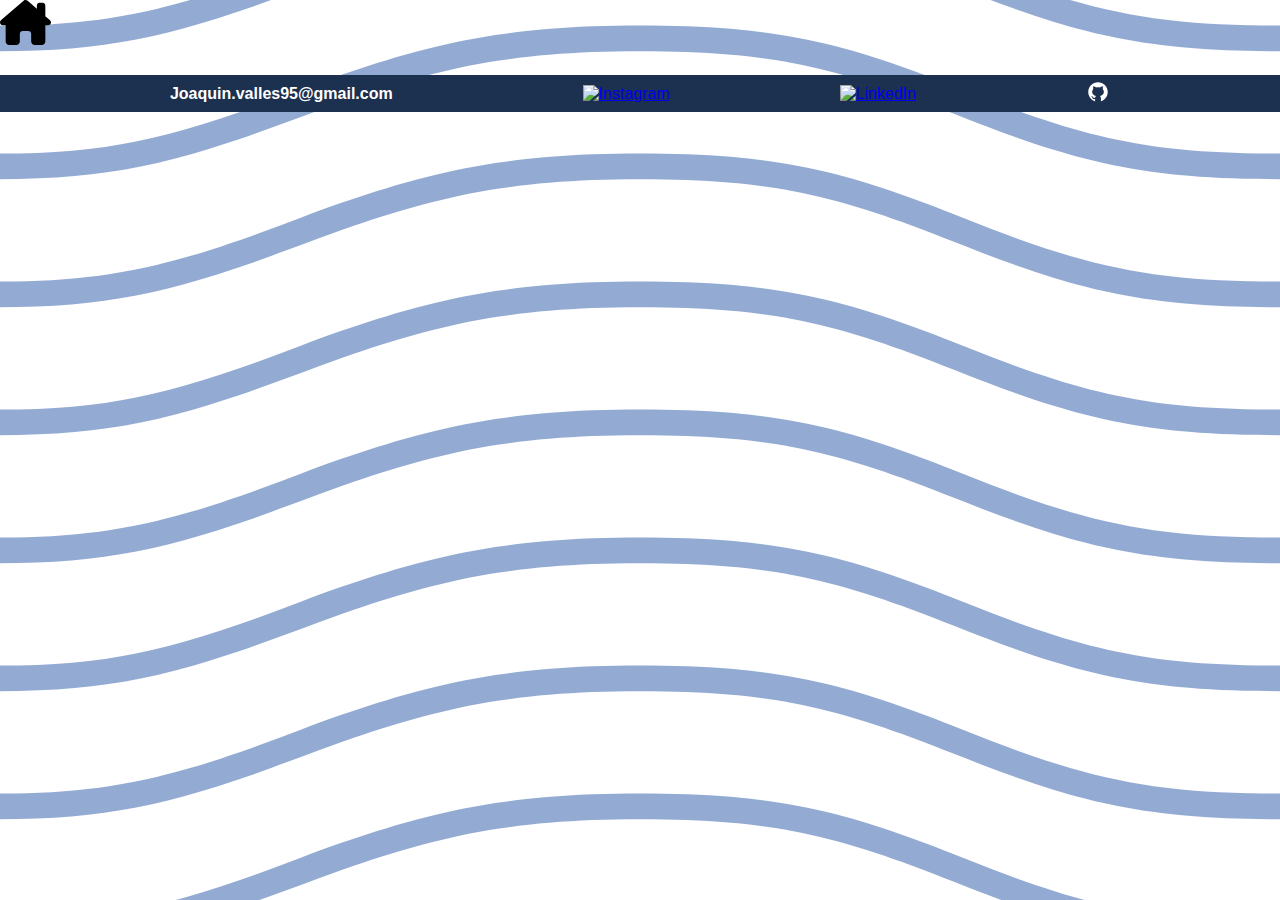
==== Pages/Sobre-mi.html @ 57962538 "Aplicando Sobre mi y estilos" ====
<!DOCTYPE html>
<html lang="en">
<head>
    <meta charset="UTF-8">
    <meta http-equiv="X-UA-Compatible" content="IE=edge">
    <meta name="viewport" content="width=device-width, initial-scale=1.0">
    <link rel="stylesheet" href="../style.css">
    <title>Sobre mi</title>

</head>
<body>
    
    <header class="header-sobre-mi">
        <div>
            <a class="links" href="../index.html"><p><img src="..\assets\house-chimney-solid.svg" alt="Inicio"></p></a>
        </div>
    </header>

    <footer>
        <div>
            <p>Joaquin.valles95@gmail.com</p> 
            <a href="https://instagram.com/_joacovalles?igshid=YmMyMTA2M2Y="><img class="icono" src="../assets/ico_instagram.svg" alt="Instagram"></a> 
            <a href="https://linkedin.com/in/joaquin-valles-ab2b49232/"> <img class="icono" src="../assets/ico_linkedin.svg" alt="LinkedIn"></a>
            <a href="https://github.com/Szolno"><img class="icono" src="../assets/icons8-github.svg" alt="Github"></a>
        </div>
    </footer>
</body>
</html>
---- style.css ----
body {
  margin: 0px;
  font-family: "Open Sans", sans-serif;
  background-image: url("data:image/svg+xml,%3Csvg width='100' height='20' viewBox='0 0 100 20' xmlns='http://www.w3.org/2000/svg'%3E%3Cpath d='M21.184 20c.357-.13.72-.264 1.088-.402l1.768-.661C33.64 15.347 39.647 14 50 14c10.271 0 15.362 1.222 24.629 4.928.955.383 1.869.74 2.75 1.072h6.225c-2.51-.73-5.139-1.691-8.233-2.928C65.888 13.278 60.562 12 50 12c-10.626 0-16.855 1.397-26.66 5.063l-1.767.662c-2.475.923-4.66 1.674-6.724 2.275h6.335zm0-20C13.258 2.892 8.077 4 0 4V2c5.744 0 9.951-.574 14.85-2h6.334zM77.38 0C85.239 2.966 90.502 4 100 4V2c-6.842 0-11.386-.542-16.396-2h-6.225zM0 14c8.44 0 13.718-1.21 22.272-4.402l1.768-.661C33.64 5.347 39.647 4 50 4c10.271 0 15.362 1.222 24.629 4.928C84.112 12.722 89.438 14 100 14v-2c-10.271 0-15.362-1.222-24.629-4.928C65.888 3.278 60.562 2 50 2 39.374 2 33.145 3.397 23.34 7.063l-1.767.662C13.223 10.84 8.163 12 0 12v2z' fill='%2388a3cf' fill-opacity='0.91' fill-rule='evenodd'/%3E%3C/svg%3E");
  background-size:contain;
  background-attachment: fixed;
  background-repeat:repeat;
}

/* Banner */

header {
  min-height: 75px;
  color: rgba(0, 86, 119, 1);
  justify-content: center;
  text-transform: uppercase;
  margin: 0px;
}

#imagen {
  height: 225px;
  text-align: center;
  padding-top: 25px;
  padding-bottom: 25px;
}

#foto-perfil {
  height: 225px;    
  text-align: center;
  padding-top: 25px;
  padding-bottom: 25px;
  border-radius: 50%;
  max-height: 250px;
}

.titulo {
  margin-top: 0px;
}
/* link navegacion*/
.sobre-mi{
    text-align: center;
    text-decoration: none;
}

main{
background-color:#88A3CF;
padding-bottom: 10px;
}

/* titulo */
h1 {
  color:#4D82D7;
  padding: 10px;
  background-color:#1C304F;
  text-align: center;
  width: 100%;
}
/* navegacion */
.links {    
}

section {
  height: 50px;
}

.links img{
  color:#1C304F;
  max-height: 45px;
}
/* subtitulos */
h2 {
  background-color:#1F3457;
  color: #4D82D7;
  text-transform: uppercase;
  letter-spacing: 10px;
  padding-left: 10px;
}
/* Listas */
ul{
    margin: 0px;
}

li{
    margin-bottom: 10px;
}

.datos p {
  font-style: italic;
}
/* textos */
p {
  display: inline;
  font-weight: bold;
  margin-right: 20px;
}

footer {
  background-color: #1C304F;
  color: white;
  padding-bottom: 0px;
}

footer div {
  align-items: center;
  max-height: 37px;
  display: flex;
  justify-content: space-evenly;
}

.icono{
    max-height: 24px;
}

/* 'SOBRE MI' */

.boton-inicio{
  text-align: centerS;
}
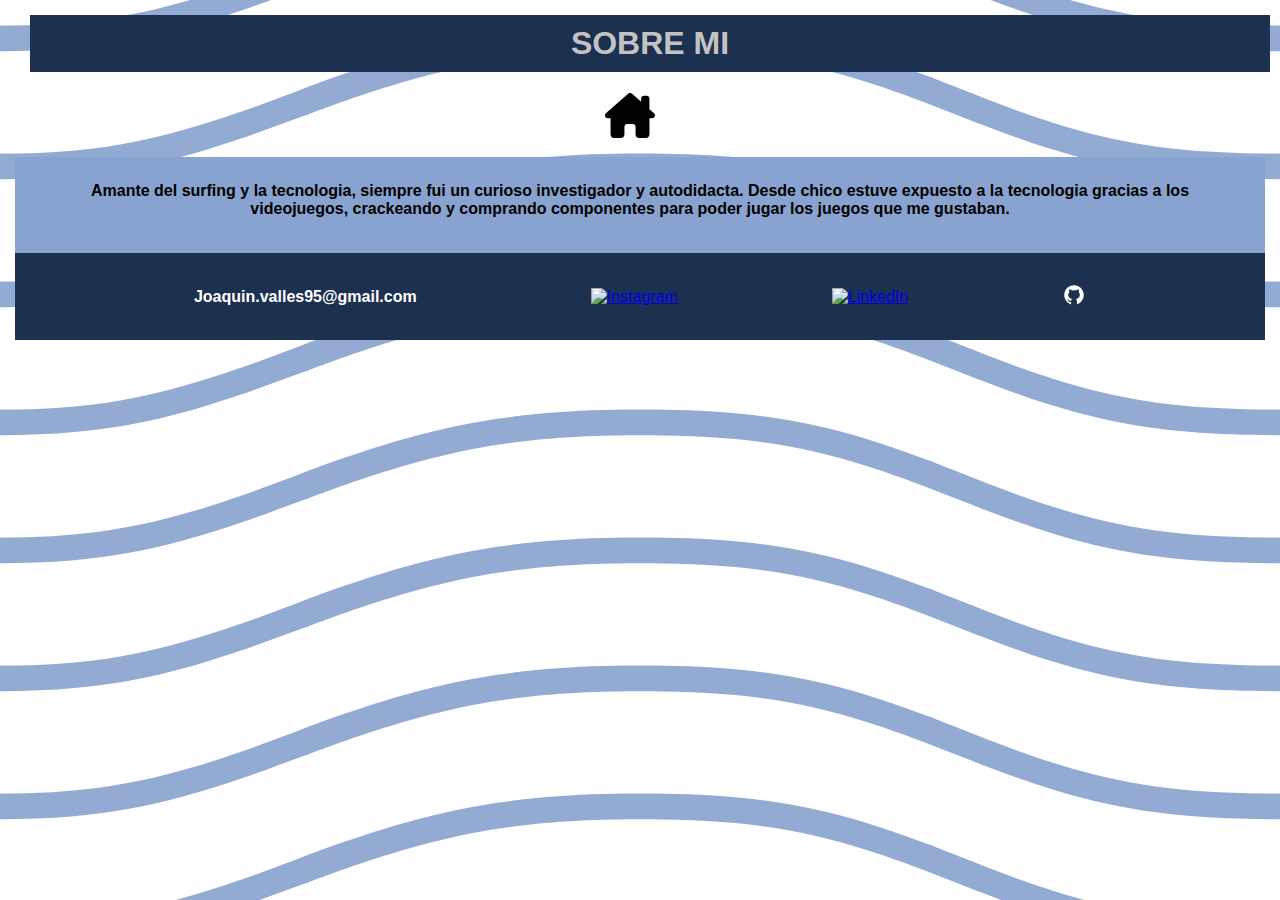
==== commit 713bc9bd: "mejora pagina sobre-mi" ====
--- a/Pages/Sobre-mi.html
+++ b/Pages/Sobre-mi.html
@@ -10,18 +10,30 @@
 </head>
 <body>
     
-    <header class="header-sobre-mi">
+    <header>
         <div>
+            <h1 class="header">Sobre mi</h1>
+        </div>
+        <div class="boton-inicio">
             <a class="links" href="../index.html"><p><img src="..\assets\house-chimney-solid.svg" alt="Inicio"></p></a>
         </div>
     </header>
+    
+    <main>
+        <div class="acerca-de">
+            <p>
+            Amante del surfing y la tecnologia, siempre fui un curioso investigador y autodidacta. Desde chico estuve expuesto a la tecnologia
+            gracias a los videojuegos, crackeando y comprando componentes para poder jugar los juegos que me gustaban.
+            </p>
+        </div>
+    </main>
 
     <footer>
         <div>
             <p>Joaquin.valles95@gmail.com</p> 
-            <a href="https://instagram.com/_joacovalles?igshid=YmMyMTA2M2Y="><img class="icono" src="../assets/ico_instagram.svg" alt="Instagram"></a> 
-            <a href="https://linkedin.com/in/joaquin-valles-ab2b49232/"> <img class="icono" src="../assets/ico_linkedin.svg" alt="LinkedIn"></a>
-            <a href="https://github.com/Szolno"><img class="icono" src="../assets/icons8-github.svg" alt="Github"></a>
+            <a href="https://instagram.com/_joacovalles?igshid=YmMyMTA2M2Y=" target="_blank" ><img class="icono" src="../assets/ico_instagram.svg" alt="Instagram"></a> 
+            <a href="https://linkedin.com/in/joaquin-valles-ab2b49232/" target="_blank"> <img class="icono" src="../assets/ico_linkedin.svg" alt="LinkedIn"></a>
+            <a href="https://github.com/Szolno" target="_blank"><img class="icono" src="../assets/icons8-github.svg" alt="Github"></a>
         </div>
     </footer>
 </body>
--- a/style.css
+++ b/style.css
@@ -1,5 +1,5 @@
 body {
-  margin: 0px;
+  margin: 15px;
   font-family: "Open Sans", sans-serif;
   background-image: url("data:image/svg+xml,%3Csvg width='100' height='20' viewBox='0 0 100 20' xmlns='http://www.w3.org/2000/svg'%3E%3Cpath d='M21.184 20c.357-.13.72-.264 1.088-.402l1.768-.661C33.64 15.347 39.647 14 50 14c10.271 0 15.362 1.222 24.629 4.928.955.383 1.869.74 2.75 1.072h6.225c-2.51-.73-5.139-1.691-8.233-2.928C65.888 13.278 60.562 12 50 12c-10.626 0-16.855 1.397-26.66 5.063l-1.767.662c-2.475.923-4.66 1.674-6.724 2.275h6.335zm0-20C13.258 2.892 8.077 4 0 4V2c5.744 0 9.951-.574 14.85-2h6.334zM77.38 0C85.239 2.966 90.502 4 100 4V2c-6.842 0-11.386-.542-16.396-2h-6.225zM0 14c8.44 0 13.718-1.21 22.272-4.402l1.768-.661C33.64 5.347 39.647 4 50 4c10.271 0 15.362 1.222 24.629 4.928C84.112 12.722 89.438 14 100 14v-2c-10.271 0-15.362-1.222-24.629-4.928C65.888 3.278 60.562 2 50 2 39.374 2 33.145 3.397 23.34 7.063l-1.767.662C13.223 10.84 8.163 12 0 12v2z' fill='%2388a3cf' fill-opacity='0.91' fill-rule='evenodd'/%3E%3C/svg%3E");
   background-size:contain;
@@ -14,7 +14,7 @@
   color: rgba(0, 86, 119, 1);
   justify-content: center;
   text-transform: uppercase;
-  margin: 0px;
+  margin: 15px;
 }
 
 #imagen {
@@ -49,14 +49,11 @@
 
 /* titulo */
 h1 {
-  color:#4D82D7;
+  color:#c3c3c3;
   padding: 10px;
   background-color:#1C304F;
   text-align: center;
   width: 100%;
-}
-/* navegacion */
-.links {    
 }
 
 section {
@@ -70,10 +67,11 @@
 /* subtitulos */
 h2 {
   background-color:#1F3457;
-  color: #4D82D7;
+  font-size: larger;
+  color:#c3c3c3;
   text-transform: uppercase;
   letter-spacing: 10px;
-  padding-left: 10px;
+  padding: 20px;
 }
 /* Listas */
 ul{
@@ -82,6 +80,7 @@
 
 li{
     margin-bottom: 10px;
+    font-size: medium;
 }
 
 .datos p {
@@ -94,10 +93,12 @@
   margin-right: 20px;
 }
 
+/* Pie de pagina */
 footer {
   background-color: #1C304F;
   color: white;
   padding-bottom: 0px;
+  padding: 25px;
 }
 
 footer div {
@@ -113,6 +114,18 @@
 
 /* 'SOBRE MI' */
 
+.header{
+  margin-top: 0px;
+}
+
+.header img{
+  text-align: center;
+}
 .boton-inicio{
-  text-align: centerS;
+  text-align: center;
+}
+
+.acerca-de{
+  padding: 25px;
+  text-align:center;
 }